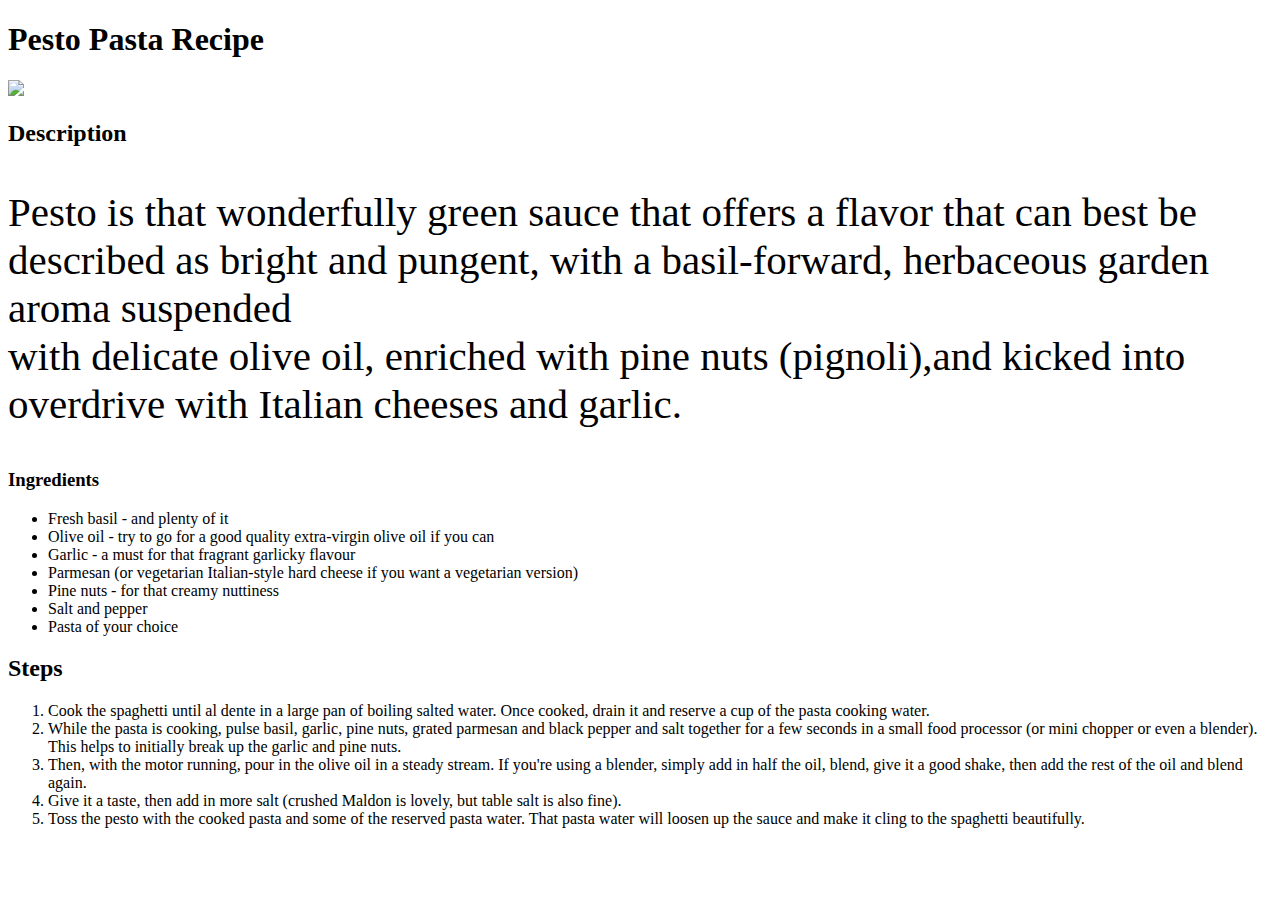
==== ooo/pesto-pasa.html @ 2324fc12 "Add files via upload" ====
<!DOCTYPE html>
<html lang="en">
<head>
    <meta charset="UTF-8">
    <title>Pesto Pasta Recipe</title>
    <link rel="stylesheet" href="/home/nader1791/Desktop/ooo/css/style.css">
</head>
<body>
    <h1>Pesto Pasta Recipe</h1>
    
    <img src="https://momsdinner.net/wp-content/uploads/2021/05/pesto-pasta-recipe.jpg">

    <h2 class="DESC">Description</h2>
    <p style="font-size: 41px;">Pesto is that wonderfully green sauce that
         offers a flavor that can best be described as bright and pungent, with a 
         basil-forward, herbaceous garden aroma suspended <br>
         with delicate olive oil, enriched with pine nuts (pignoli),and 
         kicked into overdrive with Italian cheeses and garlic.</p>
         <h3>Ingredients</h3>
         <ul>
            <li>Fresh basil - and plenty of it</li>
            <li>Olive oil - try to go for a good quality extra-virgin olive oil if you can</li>
            <li>Garlic - a must for that fragrant garlicky flavour</li>
            <li>Parmesan (or vegetarian Italian-style hard cheese if you want a vegetarian version)</li>
            <li>Pine nuts - for that creamy nuttiness</li>
            <li>Salt and pepper</li>
            <li>Pasta of your choice</li>
         </ul>
         <h2>Steps</h2>
         <ol>
          <li>Cook the spaghetti until al dente in a large pan of boiling salted water. Once cooked, drain
             it and reserve a cup of the pasta cooking water.</li>  
             <li>While the pasta is cooking, pulse
                 basil, garlic, pine nuts, grated parmesan and 
                black pepper and salt together for a few seconds
                 in a small food processor
                (or mini chopper or even a blender). This helps to initially break up the garlic and pine nuts.</li>
                <li>Then, with the motor running, pour in the olive oil in a
                    steady stream. If you're using a blender, simply add in half the
                     oil, blend, give it a good shake, then add the rest
                     of the oil and blend again.</li>
                     <li>Give it a taste, then add in more salt (crushed Maldon is lovely, but table salt is also fine).</li>
                     <li>Toss the pesto with the cooked pasta and some of the reserved pasta water. 
                        That pasta water will loosen up the sauce and make it cling to the spaghetti beautifully.</li>
         </ol>

</body>
</html>
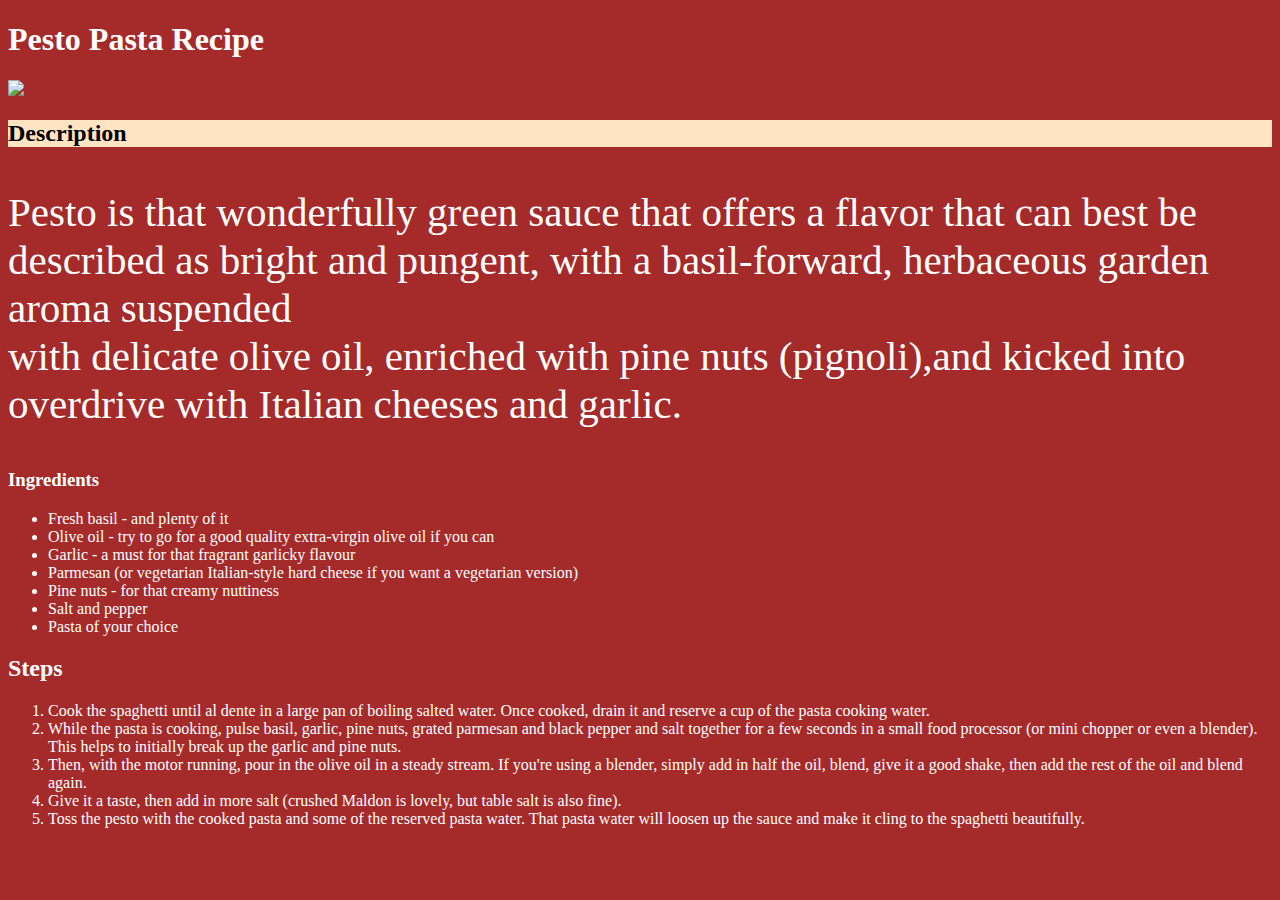
==== commit 201a3a79: "Add files via upload" ====
--- a/ooo/pesto-pasa.html
+++ b/ooo/pesto-pasa.html
@@ -3,7 +3,7 @@
 <head>
     <meta charset="UTF-8">
     <title>Pesto Pasta Recipe</title>
-    <link rel="stylesheet" href="/home/nader1791/Desktop/ooo/css/style.css">
+    <link rel="stylesheet" href="./css/style.css">
 </head>
 <body>
     <h1>Pesto Pasta Recipe</h1>
--- a/ooo/css/style.css
+++ b/ooo/css/style.css
@@ -0,0 +1,8 @@
+body {
+    background-color: brown;
+    color: white;
+}
+
+.DESC {
+background-color: bisque; color: black;
+}